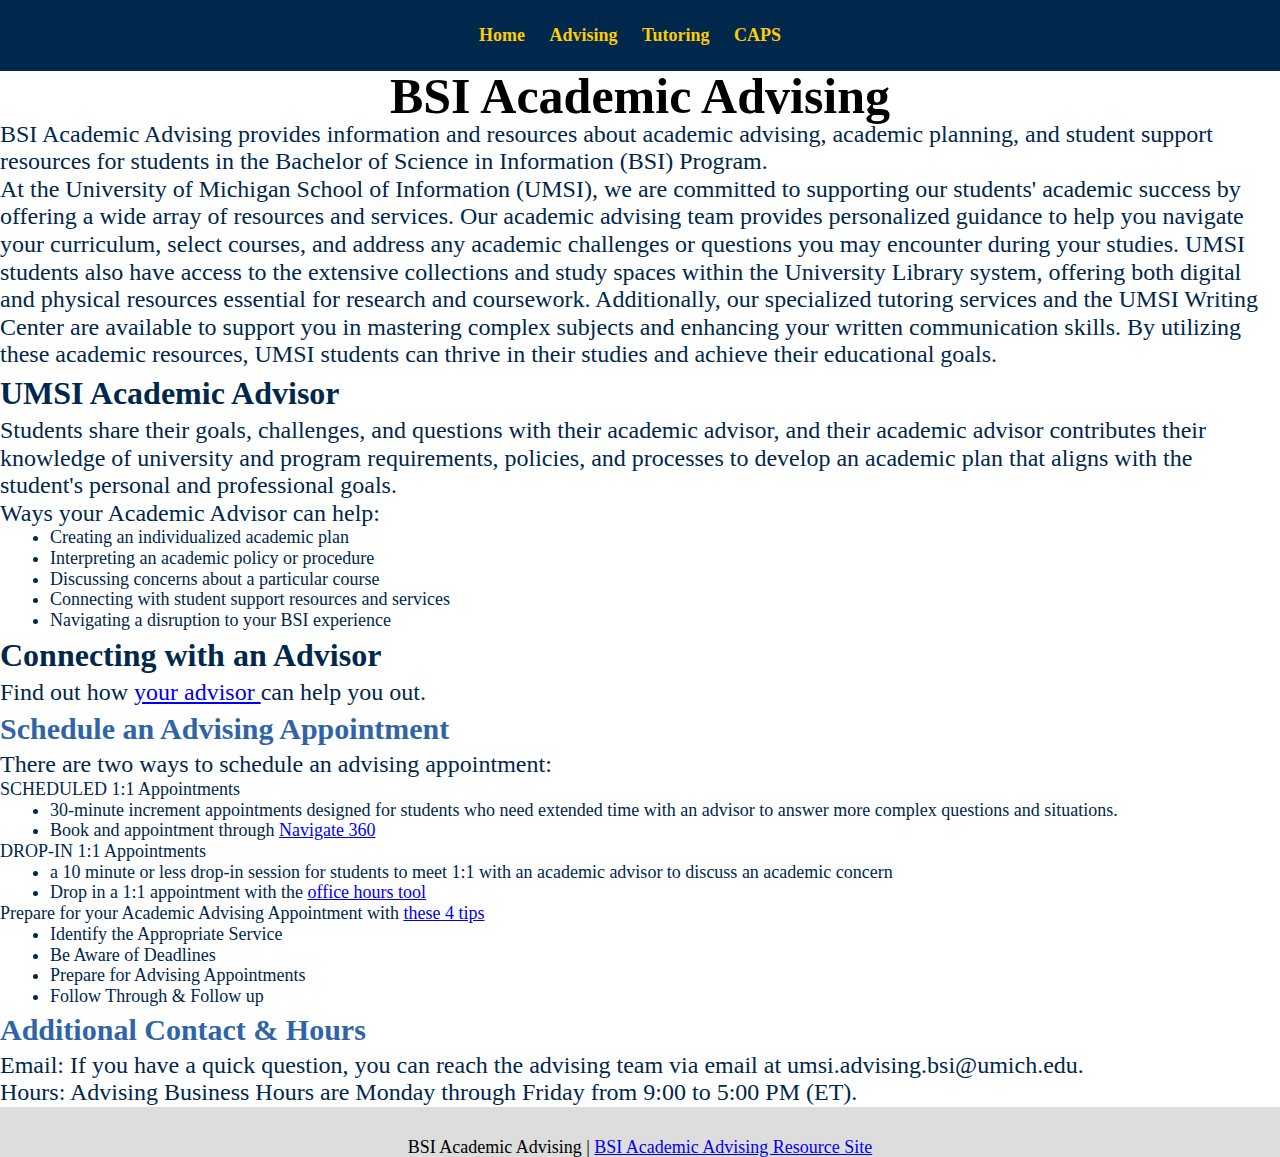
==== Advising.html @ c3f6f178 "Add files via upload" ====
<!DOCTYPE html>
<html lang="en">
<head>
    <meta charset="UTF-8">
    <meta name="viewport" content="width=device-width, initial-scale=1.0">
    
    <link rel="stylesheet" type="text/css" href="css/html5reset.css">
    <link rel="stylesheet" type="text/css" href="css/style.css">
    <title>BSI Advising</title>
</head>
<body>
    <div class="skip"><a href="#main">Skip to Main Content</a></div>

    <header>
            <!-- <a href = "">Skip to Main Content</a> -->
            <!-- <img src="images/UMSI_sig-marketing-U.png" width="400" alt="UMSI Logo with Block M"> -->
        <nav>
            <ul>
                <li><a href = "index.html">Home</a></li>
                <li><a href = "Advising.html">Advising</a></li>
                <li><a href = "Tutoring.html">Tutoring</a></li>
                <li><a href = "CAPS.html">CAPS</a></li>
            </ul>
        </nav>
        <!-- <img src="images/ccsiresumeworkshop.jpg" width="400" alt="a student and advisor at a table at a UMSI resume workshop "> -->

    </header>
    <main class="container" id="main">
        <div class = "Title">
            <h1>BSI Academic Advising</h1>
        </div>

        <div class = "page overview">
            <p>
                BSI Academic Advising provides information and resources about academic advising, academic planning, and student support resources for students in the Bachelor of Science in Information (BSI) Program.     
            </p>
            <p>At the University of Michigan School of Information (UMSI), we are committed to supporting our students' academic success by offering a wide array of resources and services. Our academic advising team provides personalized guidance to help you navigate your curriculum, select courses, and address any academic challenges or questions you may encounter during your studies. UMSI students also have access to the extensive collections and study spaces within the University Library system, offering both digital and physical resources essential for research and coursework. Additionally, our specialized tutoring services and the UMSI Writing Center are available to support you in mastering complex subjects and enhancing your written communication skills. By utilizing these academic resources, UMSI students can thrive in their studies and achieve their educational goals. </p>
        </div>

    <!-- [Enter more of your own content here - that includes changing the  content of this page from Academic support to something else!] -->
     
        <div class = "advisor overview">
            <h2>UMSI Academic Advisor</h2>
            <p>Students share their goals, challenges, and questions with their academic advisor, and their academic advisor contributes their knowledge of university and program requirements, policies, and processes to develop an academic plan that aligns with the student's personal and professional goals. </p>
            <p>Ways your Academic Advisor can help:</p>
            <ul>
                <li>Creating an individualized academic plan</li>
                <li>Interpreting an academic policy or procedure</li>
                <li>Discussing concerns about a particular course</li>
                <li>Connecting with student support resources and services</li>
                <li>Navigating a disruption to your BSI experience</li>
            </ul>

            <h2>Connecting with an Advisor</h2>
            <p>Find out how <a href="https://sites.google.com/umich.edu/bsiacademicadvising/academic-advising/meet-your-advisors?authuser=0">your advisor </a>can help you out.</p>

            <h3>Schedule an Advising Appointment</h3>
            <p>There are two ways to schedule an advising appointment:</p>
            SCHEDULED 1:1 Appointments
                <ul>
                    <li>30-minute increment appointments designed for students who need extended time with an advisor to answer more complex questions and situations.</li>
                    <li>Book and appointment through <a href="https://si-umich.navigate.eab.com/app/#/authentication/remote/">Navigate 360 </a></li>
                </ul>

            DROP-IN 1:1 Appointments
                <ul>
                    <li>a 10 minute or less drop-in session for students to meet 1:1 with an academic advisor to discuss an academic concern</li>
                    <li>Drop in a 1:1 appointment with the <a href="https://officehours.it.umich.edu/">office hours tool </a></li>
                </ul>
            
            Prepare for your Academic Advising Appointment with <a href="https://sites.google.com/umich.edu/bsiacademicadvising/academic-advising/how-to-get-the-most-out-of-advising?authuser=0">these 4 tips </a>
            <ol>
                <li>Identify the Appropriate Service</li>
                <li>Be Aware of Deadlines</li>
                <li>Prepare for Advising Appointments</li>
                <li>Follow Through & Follow up</li>
            </ol>

            <h3>Additional Contact & Hours</h3>
            <p>Email: If you have a quick question, you can reach the advising team via email at umsi.advising.bsi@umich.edu.</p>
            <p>Hours: Advising Business Hours are Monday through Friday from 9:00 to 5:00 PM (ET).</p>
        </div>
            
       
    
        <div></div>
        <div></div>
        <div></div>
        <div></div>
    </main>
    <footer>
        <p>BSI Academic Advising | <a href="https://sites.google.com/umich.edu/bsiacademicadvising/home?authuser=0">BSI Academic Advising Resource Site </a></p>
    </footer>
    
</body>

</html>

<!-- content modified from https://sites.google.com/umich.edu/bsiacademicadvising/home -->
---- css/style.css ----
/* starter_style.css from HW3 */
html{
    scroll-behavior: smooth;
  }
  
  body{
    background-color: white;
    font-size: 18px;
    line-height: 1.15;
    margin: 0;
    padding: 0;
  }
  
  
  .overview{
    background-attachment: fixed; /* Parallax effect */     
    background-position: center;  /* Parallax effect */
    background-repeat: no-repeat; /* Parallax effect */
    background-size: cover;       /* Parallax effect */
    color: #00274C;
    /* height: 40px;                Parallax effect */
  }
  
  /* .page.overview{
    text-align: center;
  } */
  
  .overview p{
    color: #00274C;
    font-size: 24px;
    /* padding: 0 100px; */
    text-align: left;
  }

  h1{
    font-size: 50px;
    line-height: 1;
    /* padding: 50px 0; */
    text-align: center;
  }
  
  h2{
    font-size: 32px;
    line-height: 1.5;
  }

  h3{
    font-size: 30px;
    line-height: 1.5;
    color: #2F65A7;
  }
  
  nav li{
    display:inline;
    padding-right:20px;
  
  }
  
  nav a{
    color: #FFCB05;
    font-weight: bold;
    text-decoration: none;
  }
  
  
  .skip a{
    background: white;
    left: 0;
    padding: 6px;
    -webkit-transition: top 1s ease-out;
    transition: top 1s ease-out;
    z-index: 1;
  }
  
  
  nav{
    background-color: #00274C;
    padding: 25px 0; 
    text-align: center;
  }
  
  footer{
    background-color: #ddd;
    color: black;
    padding-top: 30px;
    text-align: center;
  }
  
  
  .text-block{
    background-color: rgba(255, 255, 255, .8);
    border: 10px solid black;
    padding: 30px;
  }
  
  
  @media screen and (prefers-reduced-motion: reduce){
    html{
        scroll-behavior: auto; /* Removes scroll animation */
    }
  
    .skip a{
      -webkit-transition: none; /* sets to default setting */
      transition: none;        /* sets to default setting */
     }
  
    /*Turn off parallax*/
    header{
      background-attachment: initial;
    }
  }

/* end */
img {
    width: 25%;
    height: auto;
  }

ul, ol {
    list-style-type: disc; /* Default bullet point */
    /* margin-left: 20px; Add some space for the bullet */
    padding: 0 50px;
  }

  nav a:hover, nav a:focus{
    text-decoration-line: underline;
}

.skip{
    position: absolute;
    top: -40px;
}
.skip:focus{
    top: 20px;
}
:focus{
    border: 2px solid;
}


/* .container{
    display: grid;
    grid-template-columns: 1fr 1fr;
    grid-gap: 15px;
}
.health .overview, .health-image, .UHS .overview{
    grid-column: 1/2;
}
.sports .overview, .campus-image, .program .overview{
    grid-column: 2/3;
} */

/* 
.container{
    display: grid;
    grid-template-columns: 1fr 1fr 1fr;
    grid-gap: 15px;
}

.Title{
    grid-column: 1/-1;
    grid-row: 1;
    justify-self: center;
}
.overview, .health, .sports, .mental{
    grid-column: 1/-1;
    margin-bottom: 20px;
}




.health-image, .campus-image{
    grid-column: 2/3;
    justify-items: center;
} */
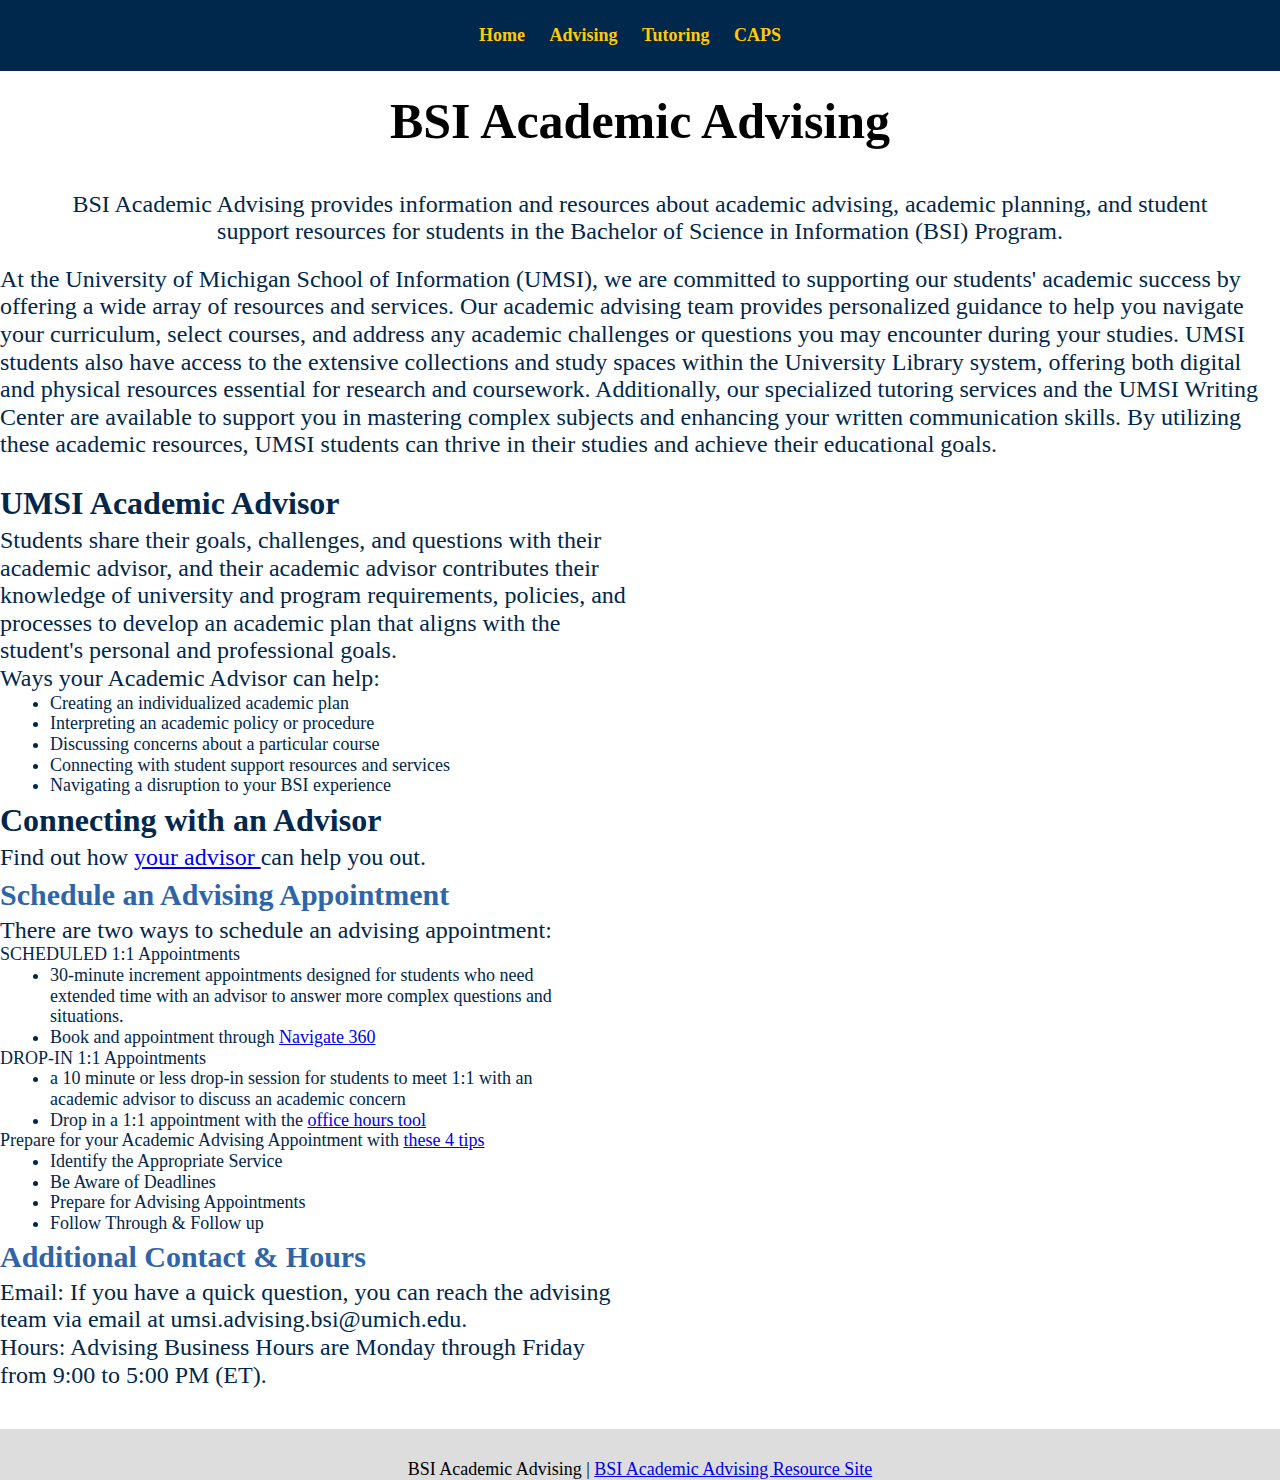
==== commit d1f987e0: "Add files via upload" ====
--- a/Advising.html
+++ b/Advising.html
@@ -34,6 +34,8 @@
             <p>
                 BSI Academic Advising provides information and resources about academic advising, academic planning, and student support resources for students in the Bachelor of Science in Information (BSI) Program.     
             </p>
+        </div>
+        <div class="content overview">
             <p>At the University of Michigan School of Information (UMSI), we are committed to supporting our students' academic success by offering a wide array of resources and services. Our academic advising team provides personalized guidance to help you navigate your curriculum, select courses, and address any academic challenges or questions you may encounter during your studies. UMSI students also have access to the extensive collections and study spaces within the University Library system, offering both digital and physical resources essential for research and coursework. Additionally, our specialized tutoring services and the UMSI Writing Center are available to support you in mastering complex subjects and enhancing your written communication skills. By utilizing these academic resources, UMSI students can thrive in their studies and achieve their educational goals. </p>
         </div>
 
--- a/css/style.css
+++ b/css/style.css
@@ -18,7 +18,7 @@
     background-repeat: no-repeat; /* Parallax effect */
     background-size: cover;       /* Parallax effect */
     color: #00274C;
-    /* height: 40px;                Parallax effect */
+    /* height: 400px;                /*Parallax effect */
   }
   
   /* .page.overview{
@@ -34,7 +34,7 @@
 
   h1{
     font-size: 50px;
-    line-height: 1;
+    line-height: 2;
     /* padding: 50px 0; */
     text-align: center;
   }
@@ -112,7 +112,7 @@
 
 /* end */
 img {
-    width: 25%;
+    width: 50%;
     height: auto;
   }
 
@@ -137,7 +137,86 @@
     border: 2px solid;
 }
 
-
+.container{
+    display: grid;
+    grid-template-columns: 1fr 1fr;
+    grid-gap: 20px;
+    width: 100%;
+}
+.Title{
+    grid-column: 1/-1;
+}
+.page.overview{
+    display: flex;
+    grid-column: 1 / -1;
+    align-items: center;
+    justify-content: center;
+    flex-direction: column;
+}
+.page.overview p{
+    text-align: center;
+    padding-left: 5%;
+    padding-right: 5%;
+}
+.content.overview{
+    grid-column: 1/-1;
+}
+
+.health.overview{
+    grid-column: 1/2;
+    display: flex;
+    flex-direction: column;
+    grid-row: 4;
+}
+.health-image{
+    grid-column: 1/2;
+    display: flex;
+    flex-direction: column;
+    grid-row: 5;
+}
+.UHS.overview{
+    grid-column: 1/2;
+    display: flex;
+    flex-direction: column;
+    grid-row: 6;
+}
+.sports.overview{
+    grid-column: 1/2;
+    display: flex;
+    flex-direction: column;
+    grid-row: 7;
+}
+.campus-image{
+    grid-column: 1/2;
+    display: flex;
+    flex-direction: column;
+    grid-row: 8;
+}
+.program.overview{
+    grid-column: 1/2;
+    display: flex;
+    flex-direction: column;
+    grid-row: 9;
+}
+
+.mental.overview{
+    grid-column: 2/3;
+    display: flex;
+    flex-direction: column;
+    grid-row: 4/9;
+    border-left: 2px solid #00274C;
+}
+.extra.overview{
+    grid-column: 1/-1;
+}
+
+
+/* .health-image, .campus-image{
+    display: flex;
+    grid-column: 1 / -1;
+    align-items: center;
+    justify-content: center;
+} */
 /* .container{
     display: grid;
     grid-template-columns: 1fr 1fr;
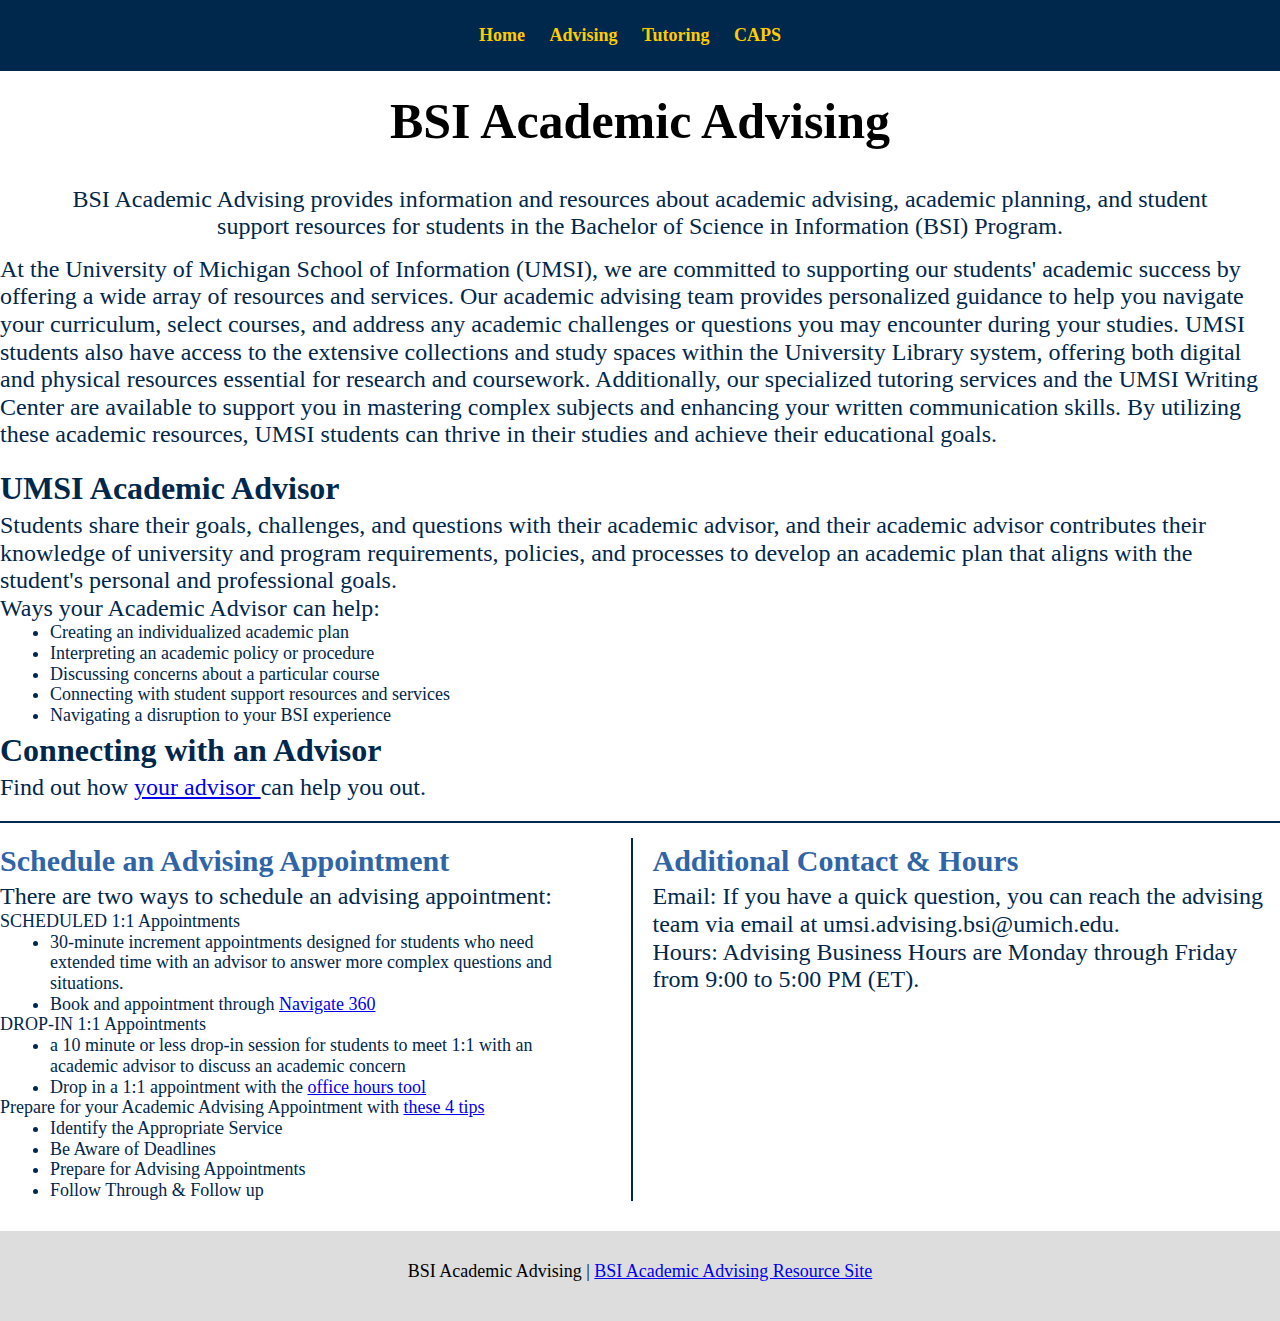
==== commit 7d427a83: "Add files via upload" ====
--- a/Advising.html
+++ b/Advising.html
@@ -55,7 +55,8 @@
 
             <h2>Connecting with an Advisor</h2>
             <p>Find out how <a href="https://sites.google.com/umich.edu/bsiacademicadvising/academic-advising/meet-your-advisors?authuser=0">your advisor </a>can help you out.</p>
-
+        </div>
+        <div class = "schedule overview">
             <h3>Schedule an Advising Appointment</h3>
             <p>There are two ways to schedule an advising appointment:</p>
             SCHEDULED 1:1 Appointments
@@ -77,7 +78,8 @@
                 <li>Prepare for Advising Appointments</li>
                 <li>Follow Through & Follow up</li>
             </ol>
-
+        </div>
+        <div class = "additional overview">
             <h3>Additional Contact & Hours</h3>
             <p>Email: If you have a quick question, you can reach the advising team via email at umsi.advising.bsi@umich.edu.</p>
             <p>Hours: Advising Business Hours are Monday through Friday from 9:00 to 5:00 PM (ET).</p>
--- a/css/style.css
+++ b/css/style.css
@@ -84,6 +84,7 @@
     color: black;
     padding-top: 30px;
     text-align: center;
+    padding-bottom: 40px;
   }
   
   
@@ -112,7 +113,7 @@
 
 /* end */
 img {
-    width: 50%;
+    width: 100%;
     height: auto;
   }
 
@@ -140,7 +141,7 @@
 .container{
     display: grid;
     grid-template-columns: 1fr 1fr;
-    grid-gap: 20px;
+    grid-gap: 15px;
     width: 100%;
 }
 .Title{
@@ -158,6 +159,11 @@
     padding-left: 5%;
     padding-right: 5%;
 }
+.page.overview h2{
+    text-align: center;
+    padding-left: 5%;
+    padding-right: 5%;
+}
 .content.overview{
     grid-column: 1/-1;
 }
@@ -203,13 +209,27 @@
     grid-column: 2/3;
     display: flex;
     flex-direction: column;
-    grid-row: 4/9;
-    border-left: 2px solid #00274C;
+    grid-row: 4/10;
+    /* border-left: 2px solid #00274C; */
 }
 .extra.overview{
     grid-column: 1/-1;
-}
-
+    padding-bottom: 20px;
+}
+
+.advisor.overview{
+    grid-column: 1/-1;
+    border-bottom: #00274C 2px solid;
+    padding-bottom: 20px;
+}
+.schedule.overview{
+    grid-column: 1/2;
+    border-right: #00274C 2px solid;
+}
+.additional.overview{
+    grid-column: 2/3;
+    padding-left: 5px;
+}
 
 /* .health-image, .campus-image{
     display: flex;
